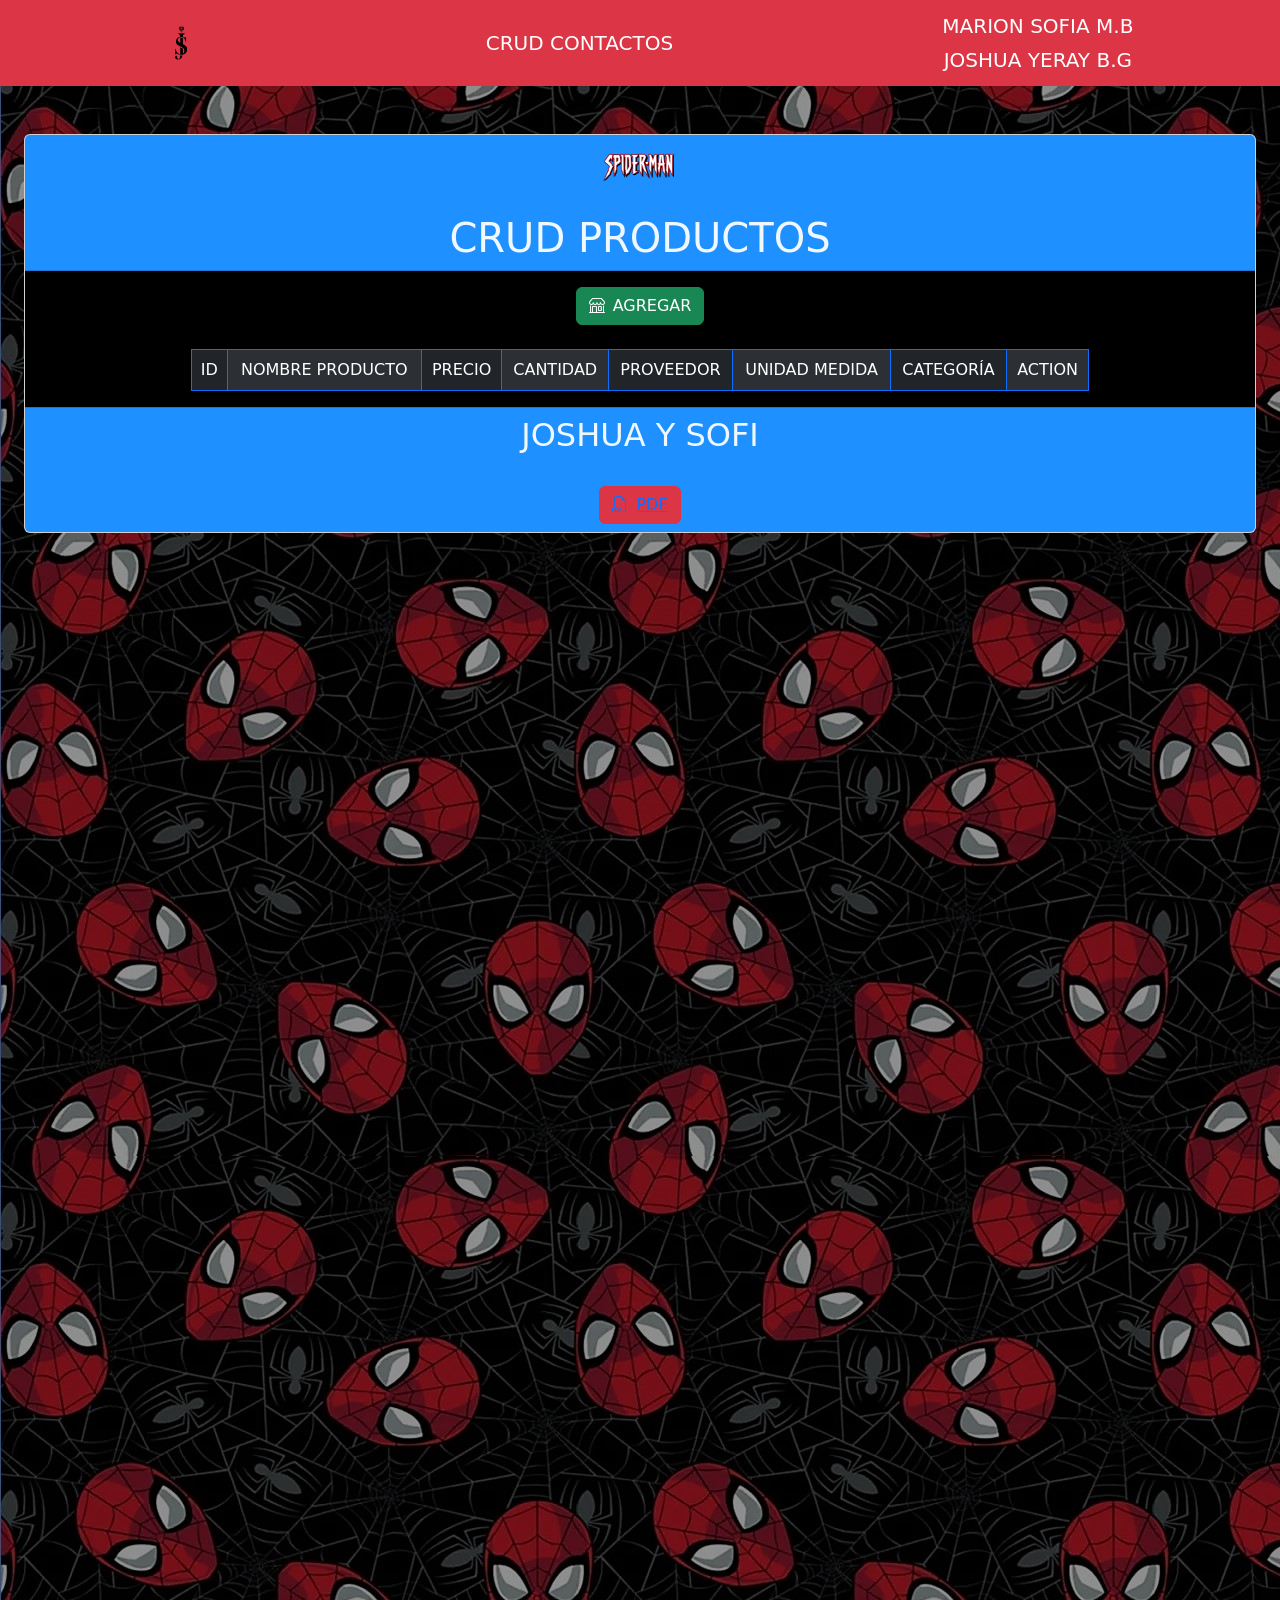
==== P6ProductoPDF/index.html @ 394926c3 "MI PRIMER COMMIT" ====
<!DOCTYPE html>
<html lang="en">
<head>
    <meta charset="UTF-8">
    <meta name="viewport" content="width=device-width, initial-scale=1.0">
    <title>CRUD PRODUCTOS</title>
    <link rel="stylesheet" href="assets/css/bootstrap-icons.min.css">
    <link rel="stylesheet" href="assets/css/bootstrap.min.css">
    <link rel="stylesheet" href="https://cdn.jsdelivr.net/npm/bootstrap-icons@1.11.3/font/bootstrap-icons.min.css">
    <link rel="stylesheet" href="style.css">

</head>
<body class="text-center" onload="cargarProductos()">

    <nav class="navbar bg-danger" data-bs-theme="dark">  
        <div class="container-fluid text-center">
    <img src="assets/img/jsL.png" alt="Logo" width="70" height="70" class="d-inline-block align-text-top m-auto"><br><br>
    <h1 class="navbar-brand m-auto">CRUD CONTACTOS</h1>
    <span class="d-inline-block align-text-top m-auto">
    <h1 class="navbar-brand m-auto">MARION SOFIA M.B</h1> 
            
            <h1 class="navbar-brand m-auto">JOSHUA YERAY B.G</h1> 
        </span>              
    </div>
    </nav>
    
      <br><br>

    <div class="container-fluid">
        <div class="container-fluid">
            <div class="card text-center">
                <div class="card-header">
                    <img src="assets/img/LS.png" alt="Logo" width="80"  class="d-inline-block align-text-top m-auto"><br><br>
                    <h1 class="text-center w-100 m-auto">CRUD PRODUCTOS</h1>
                </div>
                
                <div class="card-body">
                    <button class="btn btn-success" data-bs-toggle="modal" data-bs-target="#addProducto"><i class="bi bi-shop me-2"></i>AGREGAR</button>

                      <table class="table w-75 m-auto mt-4 table-striped-columns table-dark table-bordered border-primary">
                        <tr>
                            <td>ID</td>
                            <td>NOMBRE PRODUCTO</td>
                            <td>PRECIO</td>
                            <td>CANTIDAD</td>
                            <td>PROVEEDOR</td>
                            <td>UNIDAD MEDIDA</td>
                            <td>CATEGORÍA</td>
                            <td colspan="2">ACTION</td>
                        </tr>

                        <tbody id="listaProductos">

                        </tbody>

                      </table>

                </div>
                <div class="card-footer text-body-dark">
                    <h2>JOSHUA Y SOFI</h2><br>
                    <button class="btn btn-danger "><a href="assets/reportes/reportes.php"><i class="bi bi-filetype-pdf me-2"></i>PDF</a></button>

                </div>
            </div>
    </div>



    <div class="modal fade" id="addProducto" tabindex="-1" aria-labelledby="exampleModalLabel" aria-hidden="true">
        <div class="modal-dialog modal-dialog-centered">
            <div class="modal-content">
            <div class="modal-header">
                <h1 class="modal-title fs-5 w-100 m-auto" id="exampleModalLabel">AGREGAR PRODUCTOS</h1>
                <button type="button" class="btn-close" data-bs-dismiss="modal" aria-label="Close"></button>
            </div>
            <div class="modal-body">
                <form>
                    <div class="mb-3">
                        <label  class="form-label">NOMBRE PRODUCTO:</label>
                        <input type="text" class="form-control text-center" id="nombre">
                    </div>
                    <div class="mb-3">
                        <label  class="form-label">PRECIO:</label>
                        <input type="number" class="form-control text-center" id="precio">
                    </div>
                    <div class="mb-3">
                        <label  class="form-label">CANTIDA:</label>
                        <input type="number" class="form-control text-center" id="cantidad">
                    </div>
                    <div class="mb-3">
                        <label  class="form-label">PROVEEDOR:</label>
                        <input type="text" class="form-control text-center" id="proveedor">
                    </div>
                    <div class="mb-3">
                        <label  class="form-label">UNIDAD DE MEDIDA(KG,G,L,ML):</label>
                        <input type="text" class="form-control text-center" id="unidadm">
                    </div>
                    <div class="mb-3">
                        <label  class="form-label">CATEGORIA:</label>
                        <input type="text" class="form-control text-center" id="categoria">
                    </div>
                </form>                
            </div>
            <div class="modal-footer">

                <button type="button" class="btn btn-success" id="btnGuardar" data-bs-dismiss="modal"><i class="bi bi-check2-circle me-2"></i>GUARDAR</button>
                <button type="button" class="btn btn-danger" data-bs-dismiss="modal"><i class="bi bi-x-circle me-2"></i>CANCELAR</button>              
            </div>
            </div>
        </div>
    </div> 

    <div class="modal fade" id="editProducto" tabindex="-1" aria-labelledby="exampleModalLabel" aria-hidden="true">
        <div class="modal-dialog modal-dialog-centered">
            <div class="modal-content">
            <div class="modal-header">
                <h1 class="modal-title fs-5 w-100 m-auto" id="exampleModalLabel">ACTUALIZAR PRODUCTO</h1>
                <button type="button" class="btn-close" data-bs-dismiss="modal" aria-label="Close"></button>
            </div>
            <div class="modal-body">
                <form>
                    <div class="mb-3">
                        <label  class="form-label">NOMBRE PRODUCTO:</label>
                        <input type="text" class="form-control text-center" id="enombre">
                    </div>
                    <div class="mb-3">
                        <label  class="form-label">PRECIO:</label>
                        <input type="number" class="form-control text-center" id="eprecio">
                    </div>
                    <div class="mb-3">
                        <label  class="form-label">CANTIDAD:</label>
                        <input type="number" class="form-control text-center" id="ecantidad">
                    </div>
                    <div class="mb-3">
                        <label  class="form-label">PROVEEDOR:</label>
                        <input type="text" class="form-control text-center" id="eproveedor">
                    </div>
                    <div class="mb-3">
                        <label  class="form-label">UNIDAD DE MEDIDA(KG,G,L,ML):</label>
                        <input type="text" class="form-control text-center" id="eunidadm">
                    </div>
                    <div class="mb-3">
                        <label  class="form-label">CATEGORIA:</label>
                        <input type="text" class="form-control text-center" id="ecategoria">
                    </div>
                </form>                
            </div>
            <div class="modal-footer">
                <input type="hidden" id="id">
                
                <button type="button" class="btn btn-success" onclick="actualizarProducto()" data-bs-dismiss="modal"><i class="bi bi-download me-2"></i>ACTUALIZAR</button>
                <button type="button" class="btn btn-danger" data-bs-dismiss="modal"><i class="bi bi-x-circle me-2"></i>CANCELAR</button>              
            </div>
            </div>
        </div>
    </div> 


    <script src="assets/js/bootstrap.bundle.js"></script>
    <script src="assets/js/sweetalert2.all.min.js"></script>
    <script src="assets/js/app.js"></script>
    
</body>
</html>
---- P6ProductoPDF/style.css ----
* {
    margin: 0px;
    padding: 0px;
    box-sizing: border-box;
    transition: 2s all ease;
 }
 
 body {
    text-align: center;
    height: 100pc;
    background: url(assets/img/F1.jpg);
    color: white;
 
 }
 #hoja{
   width: 180px;
   margin-top: 20px;
   display:inline-block;
   height: 40px;
   font-weight: bold;
   font-size: 18px;
   cursor: pointer;
}
#hoja{
   text-decoration: none;
   margin-top: 22px;
   display:inline-block;
}
#hoja{
   color: #ecf0f1;
   font-size: 17px;
   background-color: black;
   border: 1px solid white;
   border-radius: 5px;
   cursor: pointer;
   padding: 10px;
   box-shadow: 0px 6px 0px dodgerblue;
   transition: all 0.1s;
}

#hoja:active{
   box-shadow: 0px 2px 0px blueviolet;
 position: relative;
 top: 2px;
}

#hoja{
   color: white;
   margin-bottom:15px;
}
 .card-body{
    background:black
 }
 .modal-content{
    background: rgb(19, 19, 19);
 }
 input[type="text"],input[type="number"]{
    background: transparent;
    color: red;
    font-family: Georgia, 'Times New Roman', Times, serif;
text-align: center;
border: 2px dotted navy;
box-shadow: 0 0 10px dodgerblue;
}

.modal-header,.modal-footer,.card-header,.card-footer{
    background: dodgerblue;
    color: aliceblue;
}
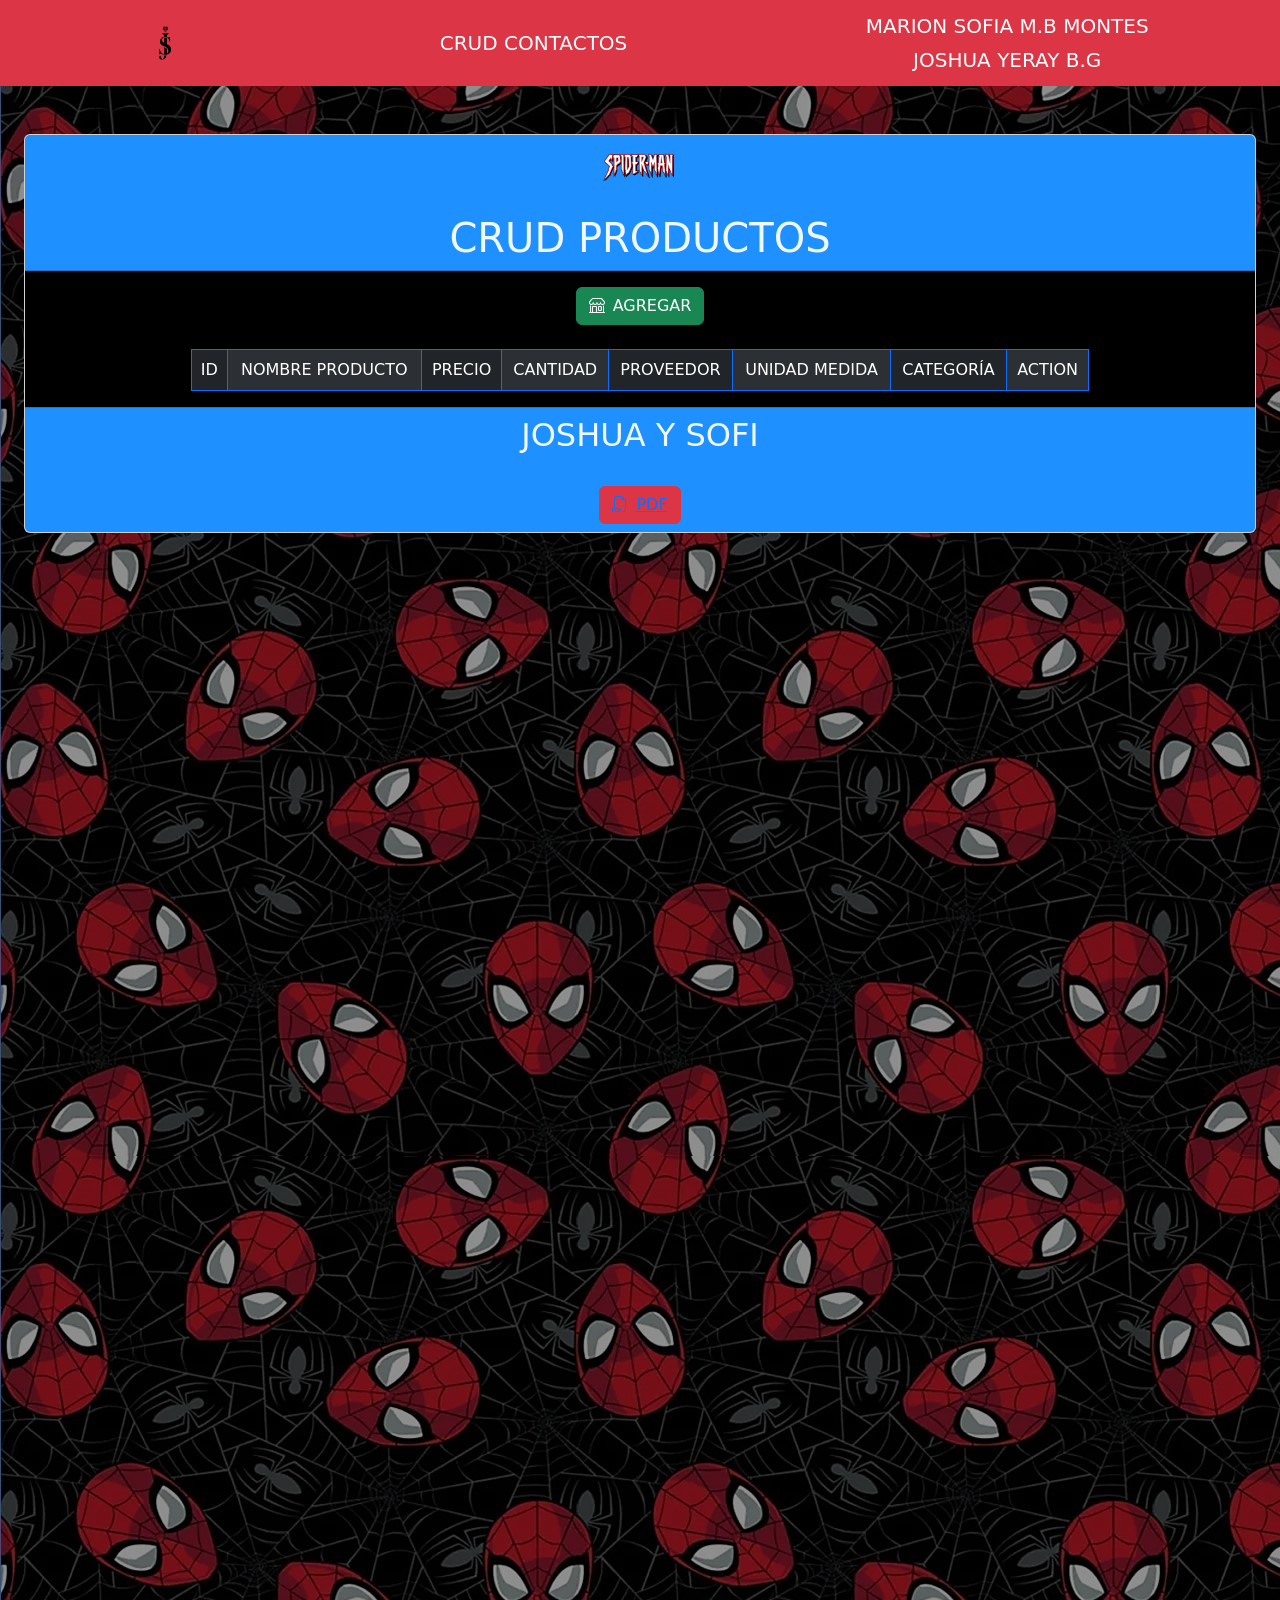
==== commit a6127b90: "Update index.html" ====
--- a/P6ProductoPDF/index.html
+++ b/P6ProductoPDF/index.html
@@ -17,7 +17,7 @@
     <img src="assets/img/jsL.png" alt="Logo" width="70" height="70" class="d-inline-block align-text-top m-auto"><br><br>
     <h1 class="navbar-brand m-auto">CRUD CONTACTOS</h1>
     <span class="d-inline-block align-text-top m-auto">
-    <h1 class="navbar-brand m-auto">MARION SOFIA M.B</h1> 
+    <h1 class="navbar-brand m-auto">MARION SOFIA M.B MONTES</h1> 
             
             <h1 class="navbar-brand m-auto">JOSHUA YERAY B.G</h1> 
         </span>              
@@ -161,4 +161,4 @@
     <script src="assets/js/app.js"></script>
     
 </body>
-</html>+</html>
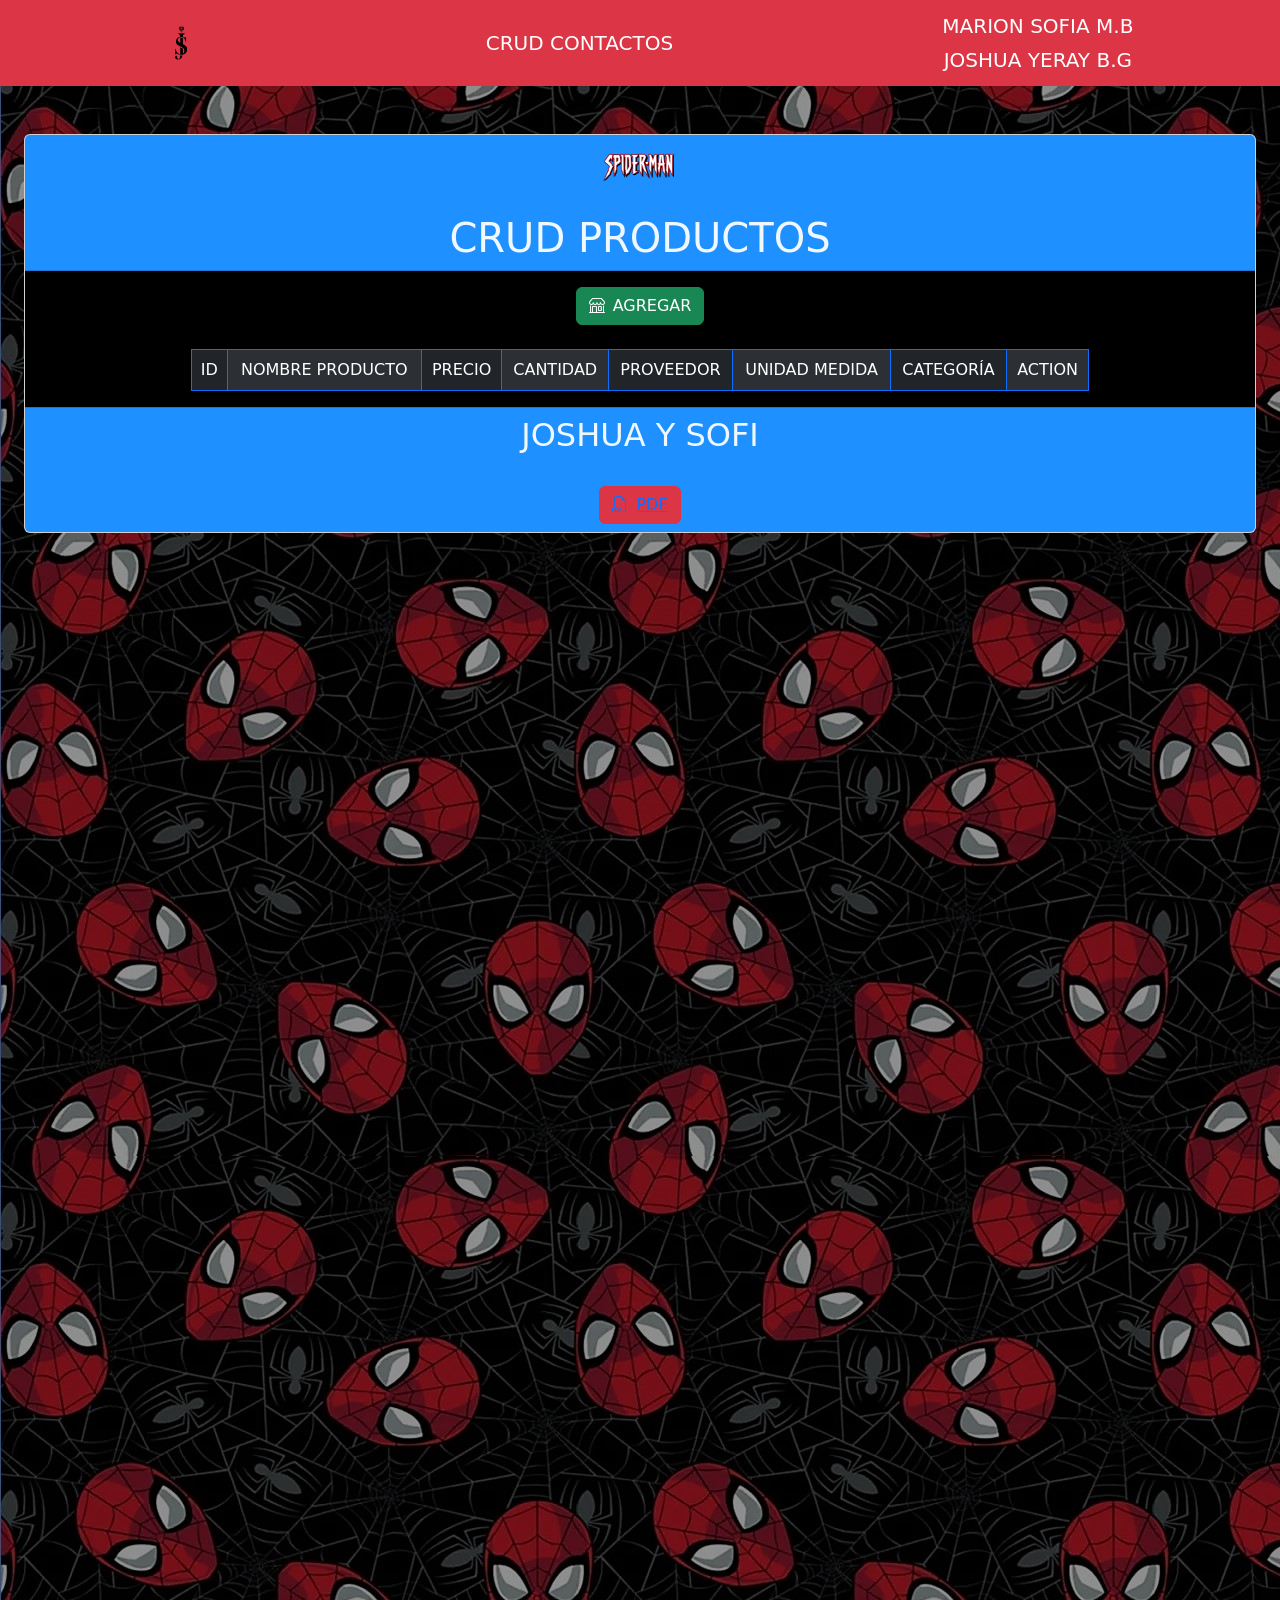
==== commit 7047058a: "Update index.html" ====
--- a/P6ProductoPDF/index.html
+++ b/P6ProductoPDF/index.html
@@ -17,7 +17,7 @@
     <img src="assets/img/jsL.png" alt="Logo" width="70" height="70" class="d-inline-block align-text-top m-auto"><br><br>
     <h1 class="navbar-brand m-auto">CRUD CONTACTOS</h1>
     <span class="d-inline-block align-text-top m-auto">
-    <h1 class="navbar-brand m-auto">MARION SOFIA M.B MONTES</h1> 
+    <h1 class="navbar-brand m-auto">MARION SOFIA M.B </h1> 
             
             <h1 class="navbar-brand m-auto">JOSHUA YERAY B.G</h1> 
         </span>              
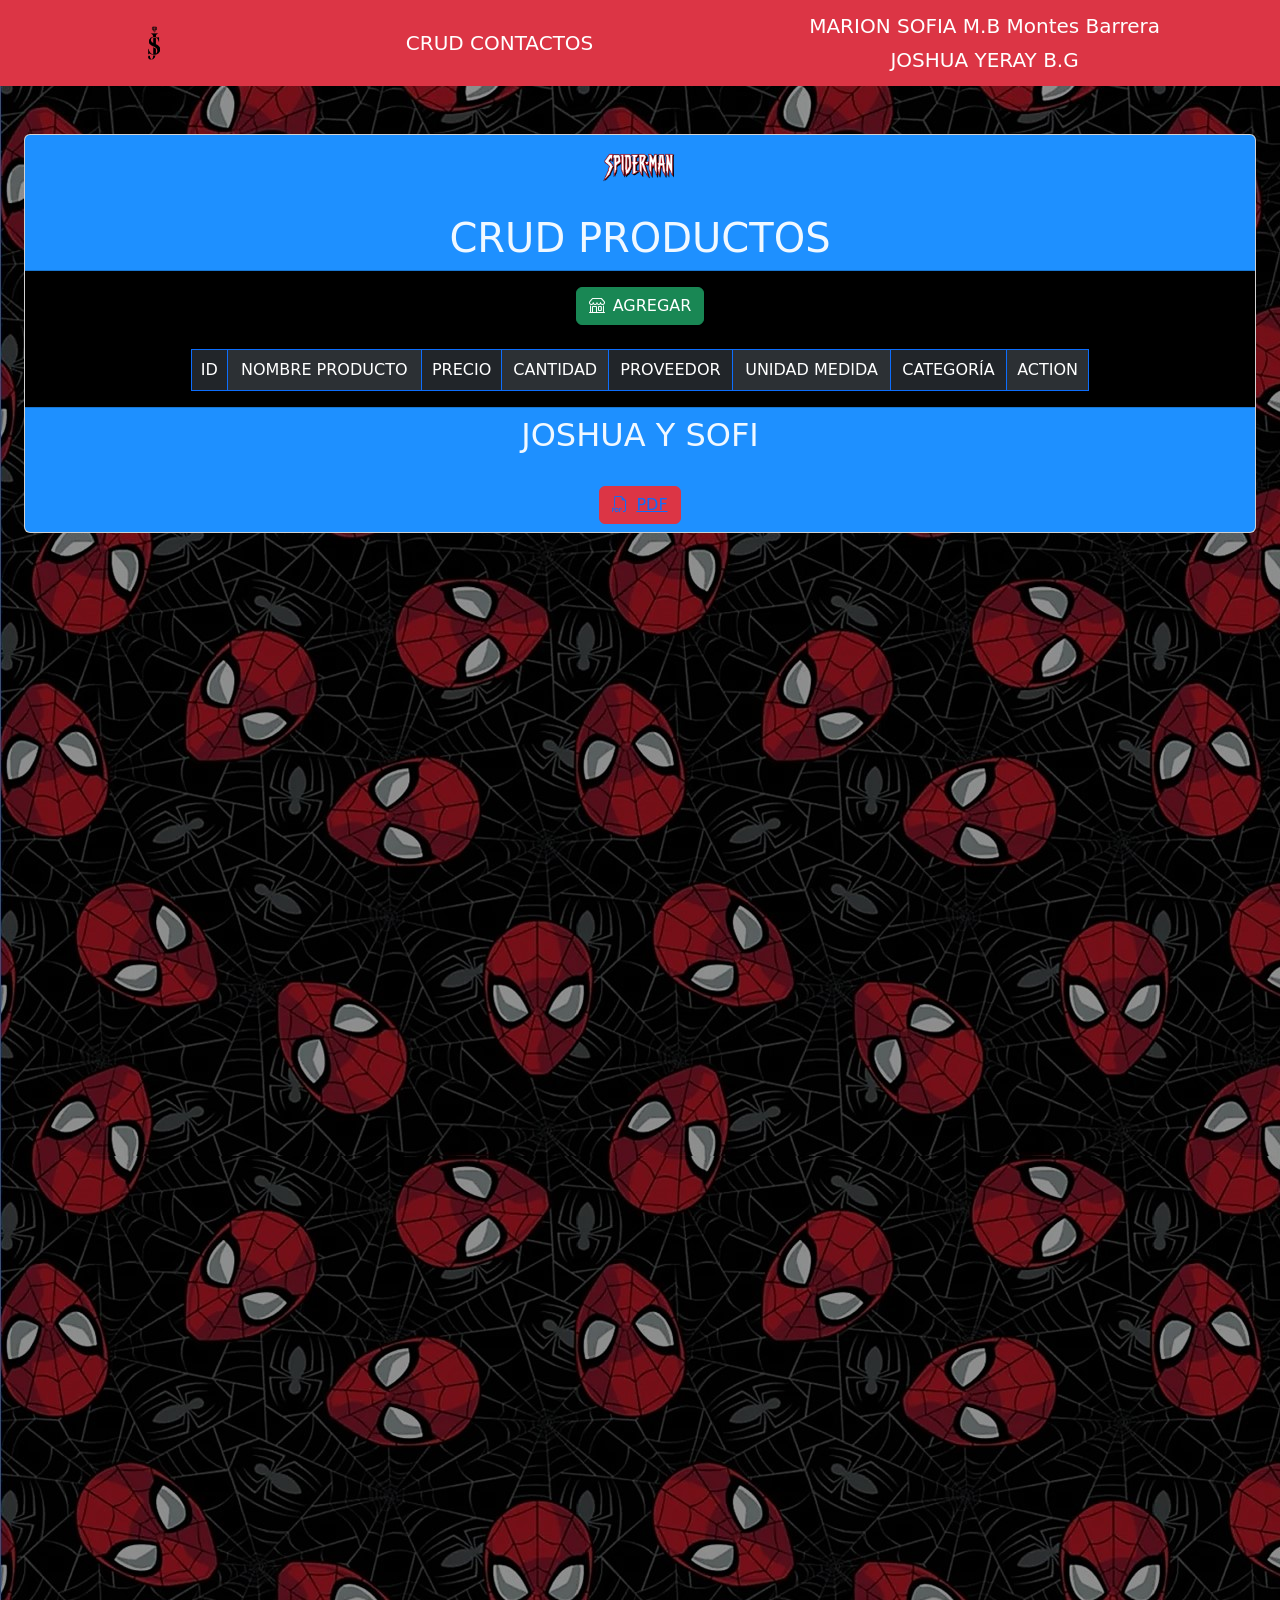
==== commit 03d15937: "Update index.html" ====
--- a/P6ProductoPDF/index.html
+++ b/P6ProductoPDF/index.html
@@ -17,7 +17,7 @@
     <img src="assets/img/jsL.png" alt="Logo" width="70" height="70" class="d-inline-block align-text-top m-auto"><br><br>
     <h1 class="navbar-brand m-auto">CRUD CONTACTOS</h1>
     <span class="d-inline-block align-text-top m-auto">
-    <h1 class="navbar-brand m-auto">MARION SOFIA M.B </h1> 
+    <h1 class="navbar-brand m-auto">MARION SOFIA M.B Montes Barrera</h1> 
             
             <h1 class="navbar-brand m-auto">JOSHUA YERAY B.G</h1> 
         </span>              
